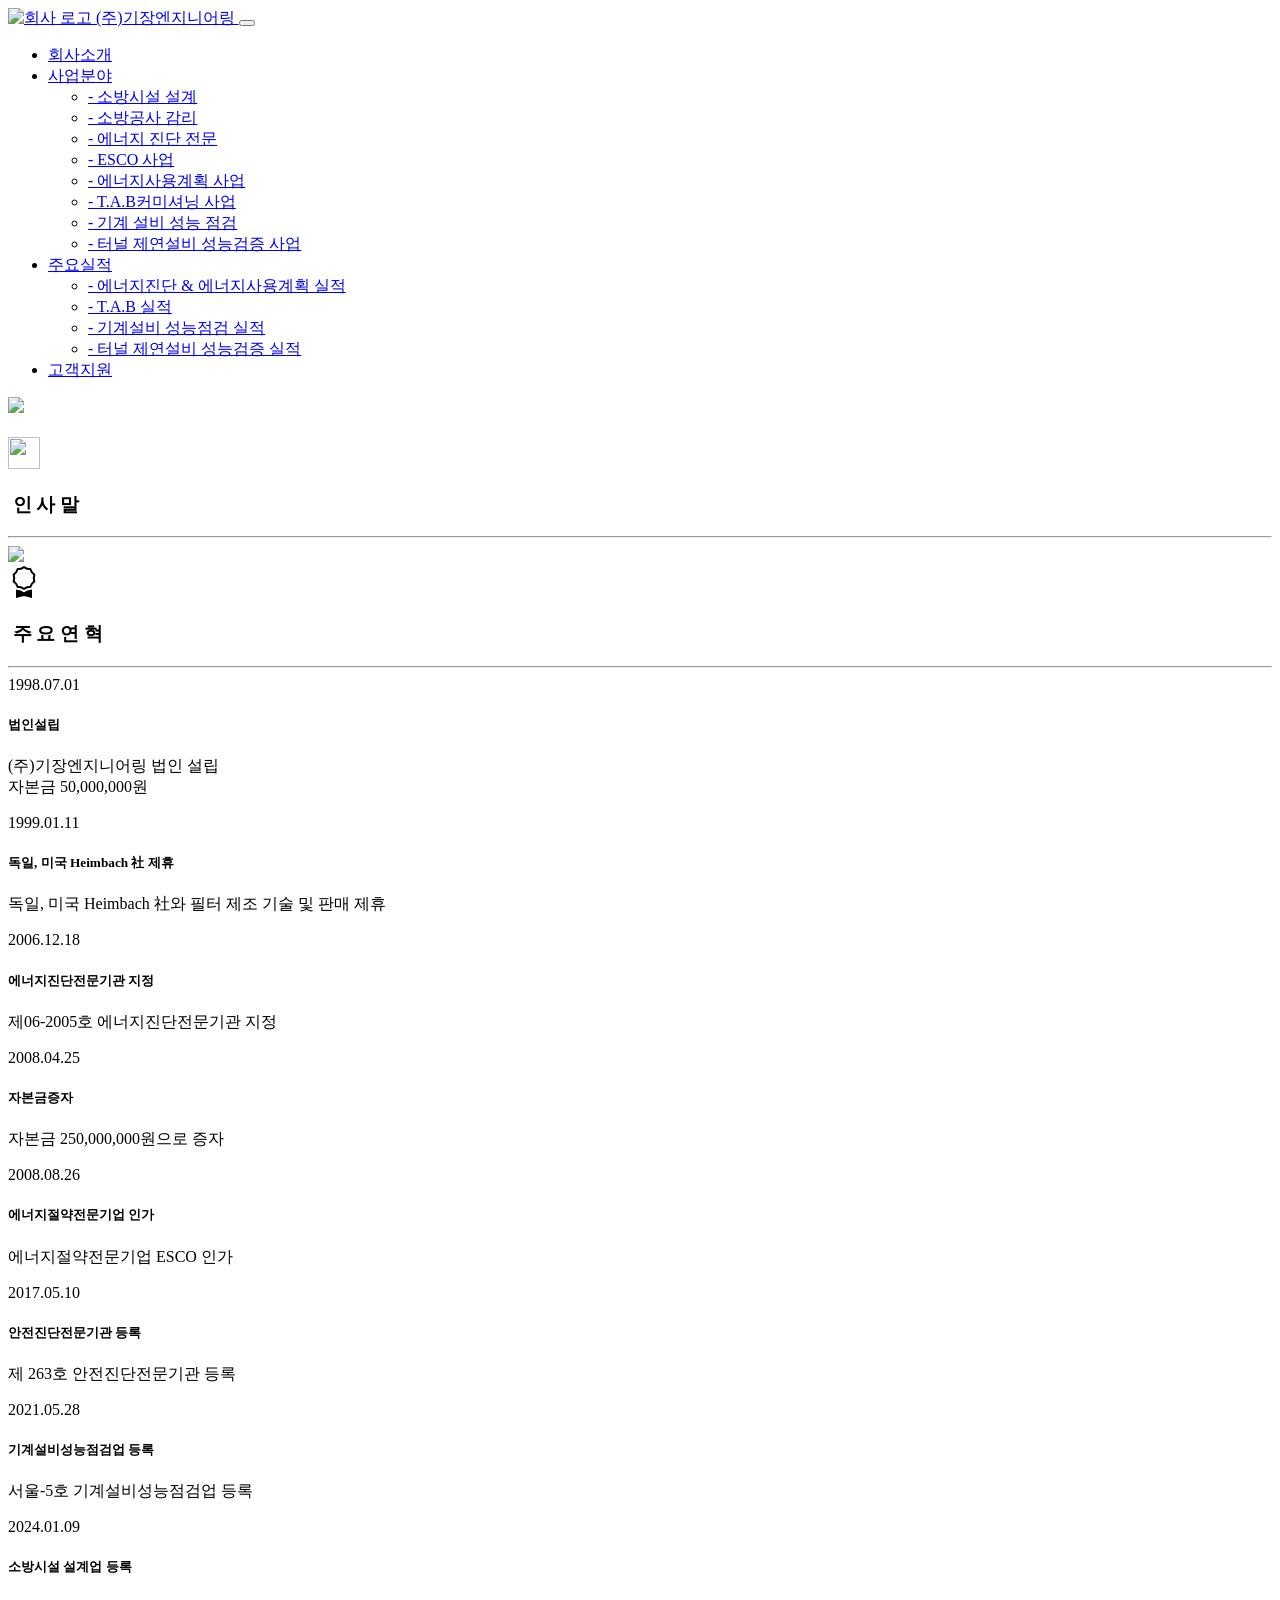
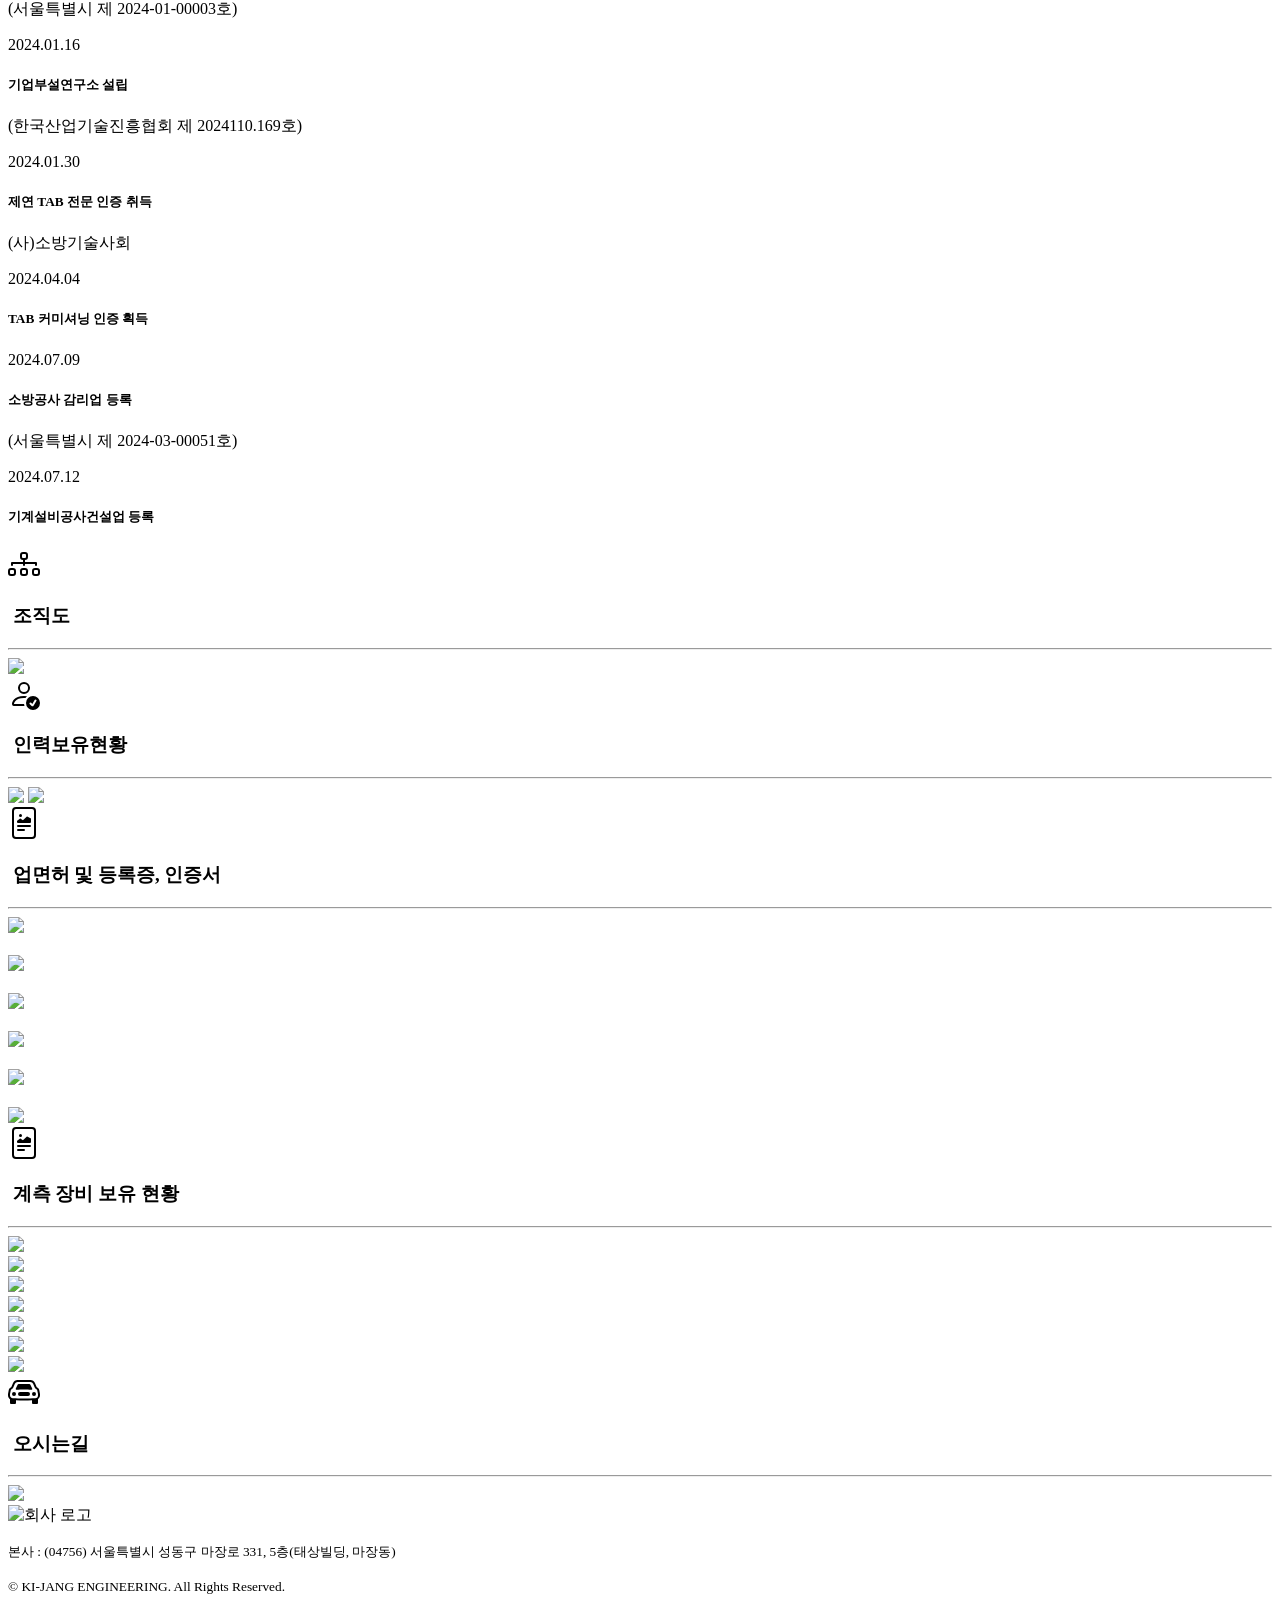
==== about.html @ 0121d2e2 "리뉴얼: about.html 현대화" ====
<!DOCTYPE html>
<html lang="ko">
<head>
	<meta charset="UTF-8">
	<meta name="viewport" content="width=device-width, initial-scale=1.0">
	<meta name="robots" content="index, follow">
	<meta name="description" content="기장엔지니어링">
	<meta name="keywords" content="기장엔지니어링">
	<meta name="author" content="기장엔지니어링">

	<meta property="og:title" content="주식회사 기장엔지니어링">
	<meta property="og:description" content="주식회사 기장엔지니어링">
	<meta property="og:image" content="https://kijeng.co.kr/logo.png">
	<meta property="og:url" content="https://kijeng.co.kr">
	<meta property="og:type" content="website">

	<meta name="naver-site-verification" content="fb6a6dfaffcf66853eb8b1941b0b53e825bdb5b9" />
	
	
	<title>주식회사 기장엔지니어링</title>
  
  
	<link href="./main.css" rel="stylesheet">

</head>
<body>

<!-- Navbar (fixed-top) -->
<nav class="navbar navbar-expand-lg navbar-light fixed-top pt-4 shadow-sm">
    <div class="container">
		<a class="navbar-brand fw-bold" href="./index.html">
			<img src="./logo.png" alt="회사 로고" width="40" height="40" class="me-2">
			(주)기장엔지니어링
		</a>
		<button class="navbar-toggler" type="button" data-bs-toggle="collapse" data-bs-target="#navbarNav" aria-controls="navbarNav" aria-expanded="false" aria-label="Toggle navigation">
			<span class="navbar-toggler-icon"></span>
		</button>
		<div class="collapse navbar-collapse justify-content-end fw-semibold" id="navbarNav">
			<ul class="navbar-nav">
				<li class="nav-item">
					<a class="nav-link" href="./about.html">회사소개</a>
				</li>
				<li class="nav-item dropdown">
					<a class="nav-link dropdown-toggle" href="#" id="navbarDropdown" role="button" data-bs-toggle="dropdown" aria-expanded="false">사업분야</a>
					<ul class="dropdown-menu" aria-labelledby="navbarDropdown">
						<li><a class="dropdown-item" href="./business.html?section=design">- 소방시설 설계</a></li>
						<li><a class="dropdown-item" href="./business.html?section=supervising">- 소방공사 감리</a></li>						
						<li><a class="dropdown-item" href="./business.html?section=diagnosis">- 에너지 진단 전문</a></li>
						<li><a class="dropdown-item" href="./business.html?section=esco">- ESCO 사업</a></li>
						<li><a class="dropdown-item" href="./business.html?section=planning">- 에너지사용계획 사업</a></li>
						<li><a class="dropdown-item" href="./business.html?section=tabcom">- T.A.B커미셔닝 사업</a></li>
						<li><a class="dropdown-item" href="./business.html?section=inspection">- 기계 설비 성능 점검</a></li>
						<li><a class="dropdown-item" href="./business.html?section=verification">- 터널 제연설비 성능검증 사업</a></li>
					</ul>
				</li>
				<li class="nav-item dropdown">
					<a class="nav-link dropdown-toggle" href="#" id="navbarDropdown" role="button" data-bs-toggle="dropdown" aria-expanded="false">주요실적</a>
					<ul class="dropdown-menu" aria-labelledby="navbarDropdown">
						<li><a class="dropdown-item" href="./performance.html?section=endd">- 에너지진단 & 에너지사용계획 실적</a></li>
						<li><a class="dropdown-item" href="./performance.html?section=tab">- T.A.B 실적</a></li>
						<li><a class="dropdown-item" href="./performance.html?section=machine">- 기계설비 성능점검 실적</a></li>
						<li><a class="dropdown-item" href="./performance.html?section=tunnel">- 터널 제연설비 성능검증 실적</a></li>
					</ul>
				</li>
				<li class="nav-item">
					<a class="nav-link" href="./contact.html">고객지원</a>
				</li>
			</ul>
		</div>
    </div>
</nav>

<section id="about">
	<div class="container position-relative">
		<img src="./main_12.png" class="img-fluid">
		<!-- Text overlay with animation -->
		<div class="text-overlay">
			<h1 class="fade-in fw-bold"></h1>
			<p class="fade-in delay p-0 m-0"></p>
		</div>
	</div>
</section>

<section class="section mt-5 mb-5">
    <div class="container">
		<div class="d-flex">
			<img src="./bootstrap/ceo-man-svgrepo-com.svg" width="32px" height="32px" class="img img-fluid" ><span><h3 class="m-0">&nbsp;인 사 말</h3></span>
		</div>
		<hr>
		<div class="row">
			<div class="d-flex justify-content-center">
				<img src="./ceo_info.png" class="img img-fluid mx-auto" >
			</div>
		</div>
	</div>
</section>
	
<!-- History Section -->
<section class="section mt-5 mb-5">
    <div class="container">
		<div class="d-flex">
			<svg xmlns="http://www.w3.org/2000/svg" width="32" height="32" fill="currentColor" class="bi bi-award" viewBox="0 0 16 16">
				<path d="M9.669.864 8 0 6.331.864l-1.858.282-.842 1.68-1.337 1.32L2.6 6l-.306 1.854 1.337 1.32.842 1.68 1.858.282L8 12l1.669-.864 1.858-.282.842-1.68 1.337-1.32L13.4 6l.306-1.854-1.337-1.32-.842-1.68zm1.196 1.193.684 1.365 1.086 1.072L12.387 6l.248 1.506-1.086 1.072-.684 1.365-1.51.229L8 10.874l-1.355-.702-1.51-.229-.684-1.365-1.086-1.072L3.614 6l-.25-1.506 1.087-1.072.684-1.365 1.51-.229L8 1.126l1.356.702z"/>
				<path d="M4 11.794V16l4-1 4 1v-4.206l-2.018.306L8 13.126 6.018 12.1z"/>
			</svg><span><h3 class="m-0">&nbsp;주 요 연 혁</h3></span>
		</div>
		<hr>
		<div class="timeline">
			<!-- Timeline Item 1 -->
			<div class="timeline-item">
				<div class="timeline-date">1998.07.01</div>
				<div class="timeline-content">
					<h5>법인설립</h5>
					<p>(주)기장엔지니어링 법인 설립<br>자본금 50,000,000원</p>
				</div>
			</div>
			<!-- Timeline Item 2 -->
			<div class="timeline-item">
				<div class="timeline-date">1999.01.11</div>
				<div class="timeline-content">
					<h5>독일, 미국 Heimbach 社 제휴</h5>
					<p>독일, 미국 Heimbach 社와 필터 제조 기술 및 판매 제휴</p>
				</div>
			</div>
			<!-- Timeline Item 3 -->
			<div class="timeline-item">
				<div class="timeline-date">2006.12.18</div>
				<div class="timeline-content">
					<h5>에너지진단전문기관 지정</h5>
					<p>제06-2005호 에너지진단전문기관 지정</p>
				</div>
			</div>
			<!-- Timeline Item 4 -->
			<div class="timeline-item">
				<div class="timeline-date">2008.04.25</div>
				<div class="timeline-content">
					<h5>자본금증자</h5>
					<p>자본금 250,000,000원으로 증자</p>
				</div>
			</div>
			<!-- Timeline Item 5 -->
			<div class="timeline-item">
				<div class="timeline-date">2008.08.26</div>
				<div class="timeline-content">
					<h5>에너지절약전문기업 인가</h5>
					<p>에너지절약전문기업 ESCO 인가</p>
				</div>
			</div>
			<!-- Timeline Item 6 -->
			<div class="timeline-item">
				<div class="timeline-date">2017.05.10</div>
				<div class="timeline-content">
					<h5>안전진단전문기관 등록</h5>
					<p>제 263호 안전진단전문기관 등록</p>
				</div>
			</div>			
			<!-- Timeline Item 7 -->
			<div class="timeline-item">
				<div class="timeline-date">2021.05.28</div>
				<div class="timeline-content">
					<h5>기계설비성능점검업 등록</h5>
					<p>서울-5호 기계설비성능점검업 등록</p>
				</div>
			</div>
			<!-- Timeline Item 8 -->
			<div class="timeline-item">
				<div class="timeline-date">2024.01.09</div>
				<div class="timeline-content">
					<h5>소방시설 설계업 등록</h5>
					<p>(서울특별시 제 2024-01-00003호)</p>
				</div>
			</div>			
			<!-- Timeline Item 9 -->
			<div class="timeline-item">
				<div class="timeline-date">2024.01.16</div>
				<div class="timeline-content">
					<h5>기업부설연구소 설립</h5>
					<p>(한국산업기술진흥협회 제 2024110.169호)</p>
				</div>
			</div>			
			<!-- Timeline Item 10 -->
			<div class="timeline-item">
				<div class="timeline-date">2024.01.30</div>
				<div class="timeline-content">
					<h5>제연 TAB 전문 인증 취득</h5>
					<p>(사)소방기술사회</p>
				</div>
			</div>			
			<!-- Timeline Item 11 -->
			<div class="timeline-item">
				<div class="timeline-date">2024.04.04</div>
				<div class="timeline-content">
					<h5>TAB 커미셔닝 인증 획득</h5>
					<p></p>
				</div>
			</div>			
			<!-- Timeline Item 12 -->
			<div class="timeline-item">
				<div class="timeline-date">2024.07.09</div>
				<div class="timeline-content">
					<h5>소방공사 감리업 등록</h5>
					<p>(서울특별시 제 2024-03-00051호)</p>
				</div>
			</div>		
			<!-- Timeline Item 13 -->
			<div class="timeline-item">
				<div class="timeline-date">2024.07.12</div>
				<div class="timeline-content">
					<h5>기계설비공사건설업 등록</h5>
					<p></p>
				</div>
			</div>
		</div>
    </div>
</section>
  
<div class="b-divider"></div>

<section class="section mt-5 mb-5">
	<div class="container position-relative">
		<div class="d-flex">
			<svg xmlns="http://www.w3.org/2000/svg" width="32" height="32" fill="currentColor" class="bi bi-diagram-3" viewBox="0 0 16 16">
				<path fill-rule="evenodd" d="M6 3.5A1.5 1.5 0 0 1 7.5 2h1A1.5 1.5 0 0 1 10 3.5v1A1.5 1.5 0 0 1 8.5 6v1H14a.5.5 0 0 1 .5.5v1a.5.5 0 0 1-1 0V8h-5v.5a.5.5 0 0 1-1 0V8h-5v.5a.5.5 0 0 1-1 0v-1A.5.5 0 0 1 2 7h5.5V6A1.5 1.5 0 0 1 6 4.5zM8.5 5a.5.5 0 0 0 .5-.5v-1a.5.5 0 0 0-.5-.5h-1a.5.5 0 0 0-.5.5v1a.5.5 0 0 0 .5.5zM0 11.5A1.5 1.5 0 0 1 1.5 10h1A1.5 1.5 0 0 1 4 11.5v1A1.5 1.5 0 0 1 2.5 14h-1A1.5 1.5 0 0 1 0 12.5zm1.5-.5a.5.5 0 0 0-.5.5v1a.5.5 0 0 0 .5.5h1a.5.5 0 0 0 .5-.5v-1a.5.5 0 0 0-.5-.5zm4.5.5A1.5 1.5 0 0 1 7.5 10h1a1.5 1.5 0 0 1 1.5 1.5v1A1.5 1.5 0 0 1 8.5 14h-1A1.5 1.5 0 0 1 6 12.5zm1.5-.5a.5.5 0 0 0-.5.5v1a.5.5 0 0 0 .5.5h1a.5.5 0 0 0 .5-.5v-1a.5.5 0 0 0-.5-.5zm4.5.5a1.5 1.5 0 0 1 1.5-1.5h1a1.5 1.5 0 0 1 1.5 1.5v1a1.5 1.5 0 0 1-1.5 1.5h-1a1.5 1.5 0 0 1-1.5-1.5zm1.5-.5a.5.5 0 0 0-.5.5v1a.5.5 0 0 0 .5.5h1a.5.5 0 0 0 .5-.5v-1a.5.5 0 0 0-.5-.5z"/>
			</svg><span><h3 class="m-0">&nbsp;조직도</h3></span>
		</div>
		<hr>
		<img src="./ctree3.png" class="img img-fluid" >
	</div>
</section>

<div class="b-divider"></div>

<section class="section mt-5 mb-5">
	<div class="container position-relative">
		<div class="d-flex">
			<svg xmlns="http://www.w3.org/2000/svg" width="32" height="32" fill="currentColor" class="bi bi-person-check" viewBox="0 0 16 16">
				<path d="M12.5 16a3.5 3.5 0 1 0 0-7 3.5 3.5 0 0 0 0 7m1.679-4.493-1.335 2.226a.75.75 0 0 1-1.174.144l-.774-.773a.5.5 0 0 1 .708-.708l.547.548 1.17-1.951a.5.5 0 1 1 .858.514M11 5a3 3 0 1 1-6 0 3 3 0 0 1 6 0M8 7a2 2 0 1 0 0-4 2 2 0 0 0 0 4"/>
				<path d="M8.256 14a4.5 4.5 0 0 1-.229-1.004H3c.001-.246.154-.986.832-1.664C4.484 10.68 5.711 10 8 10q.39 0 .74.025c.226-.341.496-.65.804-.918Q8.844 9.002 8 9c-5 0-6 3-6 4s1 1 1 1z"/>
			</svg><span><h3 class="m-0">&nbsp;인력보유현황</h3></span>
		</div>
		<hr>
		<img src="./worker.png" class="img img-fluid" >
		<img src="./skill.png" class="img img-fluid" >
	</div>
</section>

<div class="b-divider"></div>

<section class="section mt-5 mb-5">
	<div class="container position-relative">
		<div class="d-flex">
			<svg xmlns="http://www.w3.org/2000/svg" width="32" height="32" fill="currentColor" class="bi bi-file-richtext" viewBox="0 0 16 16">
				<path d="M7 4.25a.75.75 0 1 1-1.5 0 .75.75 0 0 1 1.5 0m-.861 1.542 1.33.886 1.854-1.855a.25.25 0 0 1 .289-.047l1.888.974V7.5a.5.5 0 0 1-.5.5H5a.5.5 0 0 1-.5-.5V7s1.54-1.274 1.639-1.208M5 9a.5.5 0 0 0 0 1h6a.5.5 0 0 0 0-1zm0 2a.5.5 0 0 0 0 1h3a.5.5 0 0 0 0-1z"/>
				<path d="M2 2a2 2 0 0 1 2-2h8a2 2 0 0 1 2 2v12a2 2 0 0 1-2 2H4a2 2 0 0 1-2-2zm10-1H4a1 1 0 0 0-1 1v12a1 1 0 0 0 1 1h8a1 1 0 0 0 1-1V2a1 1 0 0 0-1-1"/>
			</svg><span><h3 class="m-0">&nbsp;업면허 및 등록증, 인증서</h3></span>
		</div>
		<hr>
		<div class="row">
			<div class="d-flex justify-content-center">
				<img src="./about-1.png" class="img img-fluid mx-auto" >
			</div>
			<br>
			<div class="d-flex justify-content-center">
				<img src="./about-2.png" class="img img-fluid mx-auto" >
			</div>
			<br>
			<div class="d-flex justify-content-center">
				<img src="./about-3.png" class="img img-fluid mx-auto" >
			</div>
			<br>
			<div class="d-flex justify-content-center">
				<img src="./about-4.png" class="img img-fluid mx-auto" >
			</div>
			<br>
			<div class="d-flex justify-content-center">
				<img src="./about-5.png" class="img img-fluid mx-auto" >
			</div>
			<br>
			<div class="d-flex justify-content-center">
				<img src="./about-6.png" class="img img-fluid mx-auto" >
			</div>
		</div>
	</div>
</section>

<div class="b-divider"></div>

<section class="section mt-5 mb-5">
	<div class="container position-relative">
		<div class="d-flex">
			<svg xmlns="http://www.w3.org/2000/svg" width="32" height="32" fill="currentColor" class="bi bi-file-richtext" viewBox="0 0 16 16">
				<path d="M7 4.25a.75.75 0 1 1-1.5 0 .75.75 0 0 1 1.5 0m-.861 1.542 1.33.886 1.854-1.855a.25.25 0 0 1 .289-.047l1.888.974V7.5a.5.5 0 0 1-.5.5H5a.5.5 0 0 1-.5-.5V7s1.54-1.274 1.639-1.208M5 9a.5.5 0 0 0 0 1h6a.5.5 0 0 0 0-1zm0 2a.5.5 0 0 0 0 1h3a.5.5 0 0 0 0-1z"/>
				<path d="M2 2a2 2 0 0 1 2-2h8a2 2 0 0 1 2 2v12a2 2 0 0 1-2 2H4a2 2 0 0 1-2-2zm10-1H4a1 1 0 0 0-1 1v12a1 1 0 0 0 1 1h8a1 1 0 0 0 1-1V2a1 1 0 0 0-1-1"/>
			</svg><span><h3 class="m-0">&nbsp;계측 장비 보유 현황</h3></span>
		</div>
		<hr>
		<div class="row">
			<div class="d-flex justify-content-center">
				<img src="./chkm1.png" class="img img-fluid mx-auto" >
			</div>
			<div class="d-flex justify-content-center">
				<img src="./chkm2.png" class="img img-fluid mx-auto" >
			</div>
			<div class="d-flex justify-content-center">
				<img src="./chkm3.png" class="img img-fluid mx-auto" >
			</div>
		</div>
		<div class="row">
			<div class="d-flex justify-content-center">
				<img src="./tab-chkm.png" class="img img-fluid mx-auto" >
			</div>			
			<div class="d-flex justify-content-center">
				<img src="./tab-chkm2.png" class="img img-fluid mx-auto" >
			</div>
			
			<div class="d-flex justify-content-center">
				<img src="./tab-chkm3.png" class="img img-fluid mx-auto" >
			</div>
			
			<div class="d-flex justify-content-center">
				<img src="./tab-chkm4.png" class="img img-fluid mx-auto" >
			</div>			
		</div>
	</div>
</section>

<div class="b-divider"></div>

<!-- visit us -->
<section class="section mt-5 mb-5">
	<div class="container position-relative">
		<div class="d-flex">
			<svg xmlns="http://www.w3.org/2000/svg" width="32" height="32" fill="currentColor" class="bi bi-car-front" viewBox="0 0 16 16">
				<path d="M4 9a1 1 0 1 1-2 0 1 1 0 0 1 2 0m10 0a1 1 0 1 1-2 0 1 1 0 0 1 2 0M6 8a1 1 0 0 0 0 2h4a1 1 0 1 0 0-2zM4.862 4.276 3.906 6.19a.51.51 0 0 0 .497.731c.91-.073 2.35-.17 3.597-.17s2.688.097 3.597.17a.51.51 0 0 0 .497-.731l-.956-1.913A.5.5 0 0 0 10.691 4H5.309a.5.5 0 0 0-.447.276"/>
				<path d="M2.52 3.515A2.5 2.5 0 0 1 4.82 2h6.362c1 0 1.904.596 2.298 1.515l.792 1.848c.075.175.21.319.38.404.5.25.855.715.965 1.262l.335 1.679q.05.242.049.49v.413c0 .814-.39 1.543-1 1.997V13.5a.5.5 0 0 1-.5.5h-2a.5.5 0 0 1-.5-.5v-1.338c-1.292.048-2.745.088-4 .088s-2.708-.04-4-.088V13.5a.5.5 0 0 1-.5.5h-2a.5.5 0 0 1-.5-.5v-1.892c-.61-.454-1-1.183-1-1.997v-.413a2.5 2.5 0 0 1 .049-.49l.335-1.68c.11-.546.465-1.012.964-1.261a.8.8 0 0 0 .381-.404l.792-1.848ZM4.82 3a1.5 1.5 0 0 0-1.379.91l-.792 1.847a1.8 1.8 0 0 1-.853.904.8.8 0 0 0-.43.564L1.03 8.904a1.5 1.5 0 0 0-.03.294v.413c0 .796.62 1.448 1.408 1.484 1.555.07 3.786.155 5.592.155s4.037-.084 5.592-.155A1.48 1.48 0 0 0 15 9.611v-.413q0-.148-.03-.294l-.335-1.68a.8.8 0 0 0-.43-.563 1.8 1.8 0 0 1-.853-.904l-.792-1.848A1.5 1.5 0 0 0 11.18 3z"/>
			</svg><span><h3 class="m-0">&nbsp;오시는길</h3></span>
		</div>
		<hr>
		<div class="d-flex justify-content-center">
			<img src="./visitus.png" class="img img-fluid border rounded-lg" >
		</div>
	</div>
</section>

<!-- Footer -->
<footer class="footer d-flex align-items-center pt-3 pb-3">
	<div class="footer-logo">
		<img src="./n_footer_logo.png" alt="회사 로고">
	</div>
	<div class="footer-content ms-3">
		<p class="m-0"><small>본사 : (04756) 서울특별시 성동구 마장로 331, 5층(태상빌딩, 마장동)</small></p>
		<p class="m-0"><small>&copy; KI-JANG ENGINEERING. All Rights Reserved.</small></p>
	</div>
</footer>

<button id="scrollToTopBtn" class="btn btn-light border">
	<i class="bi bi-arrow-up"></i>
</button>

<script src="./main.js"></script>

</body>
</html>
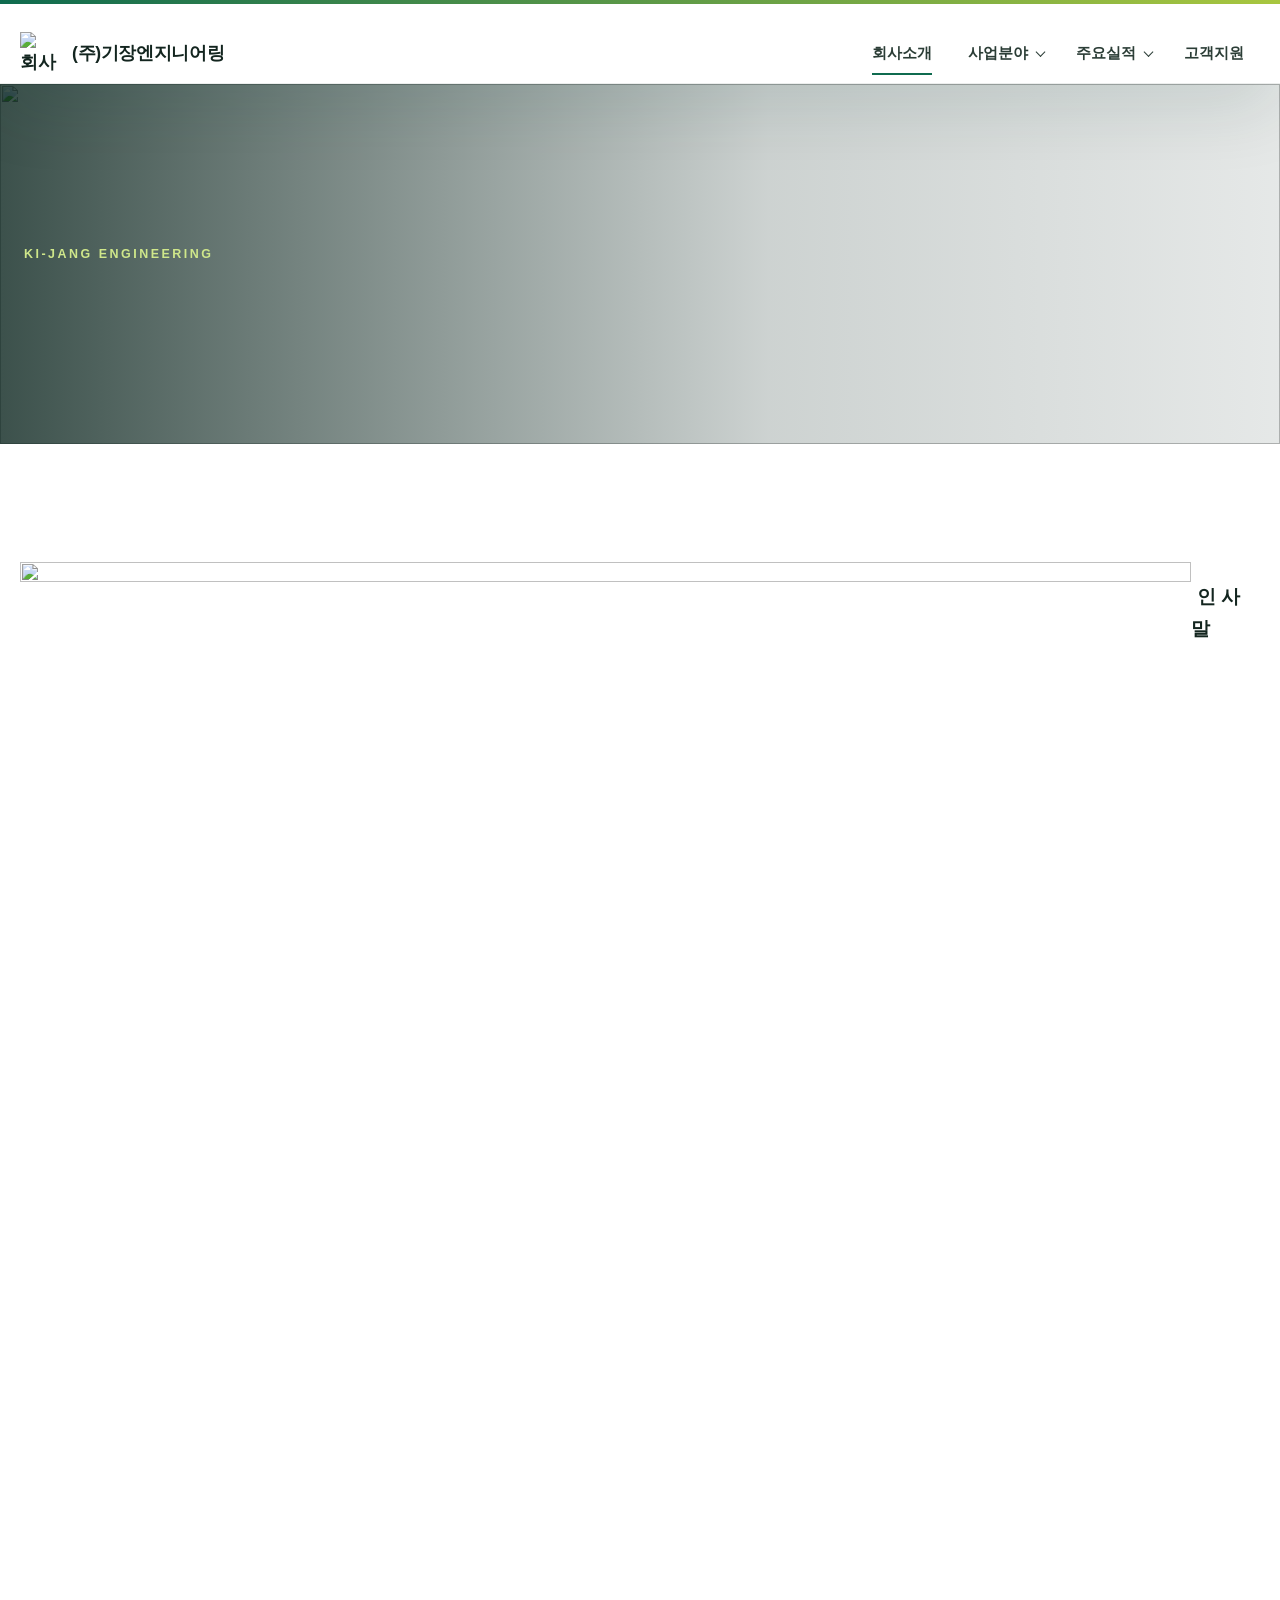
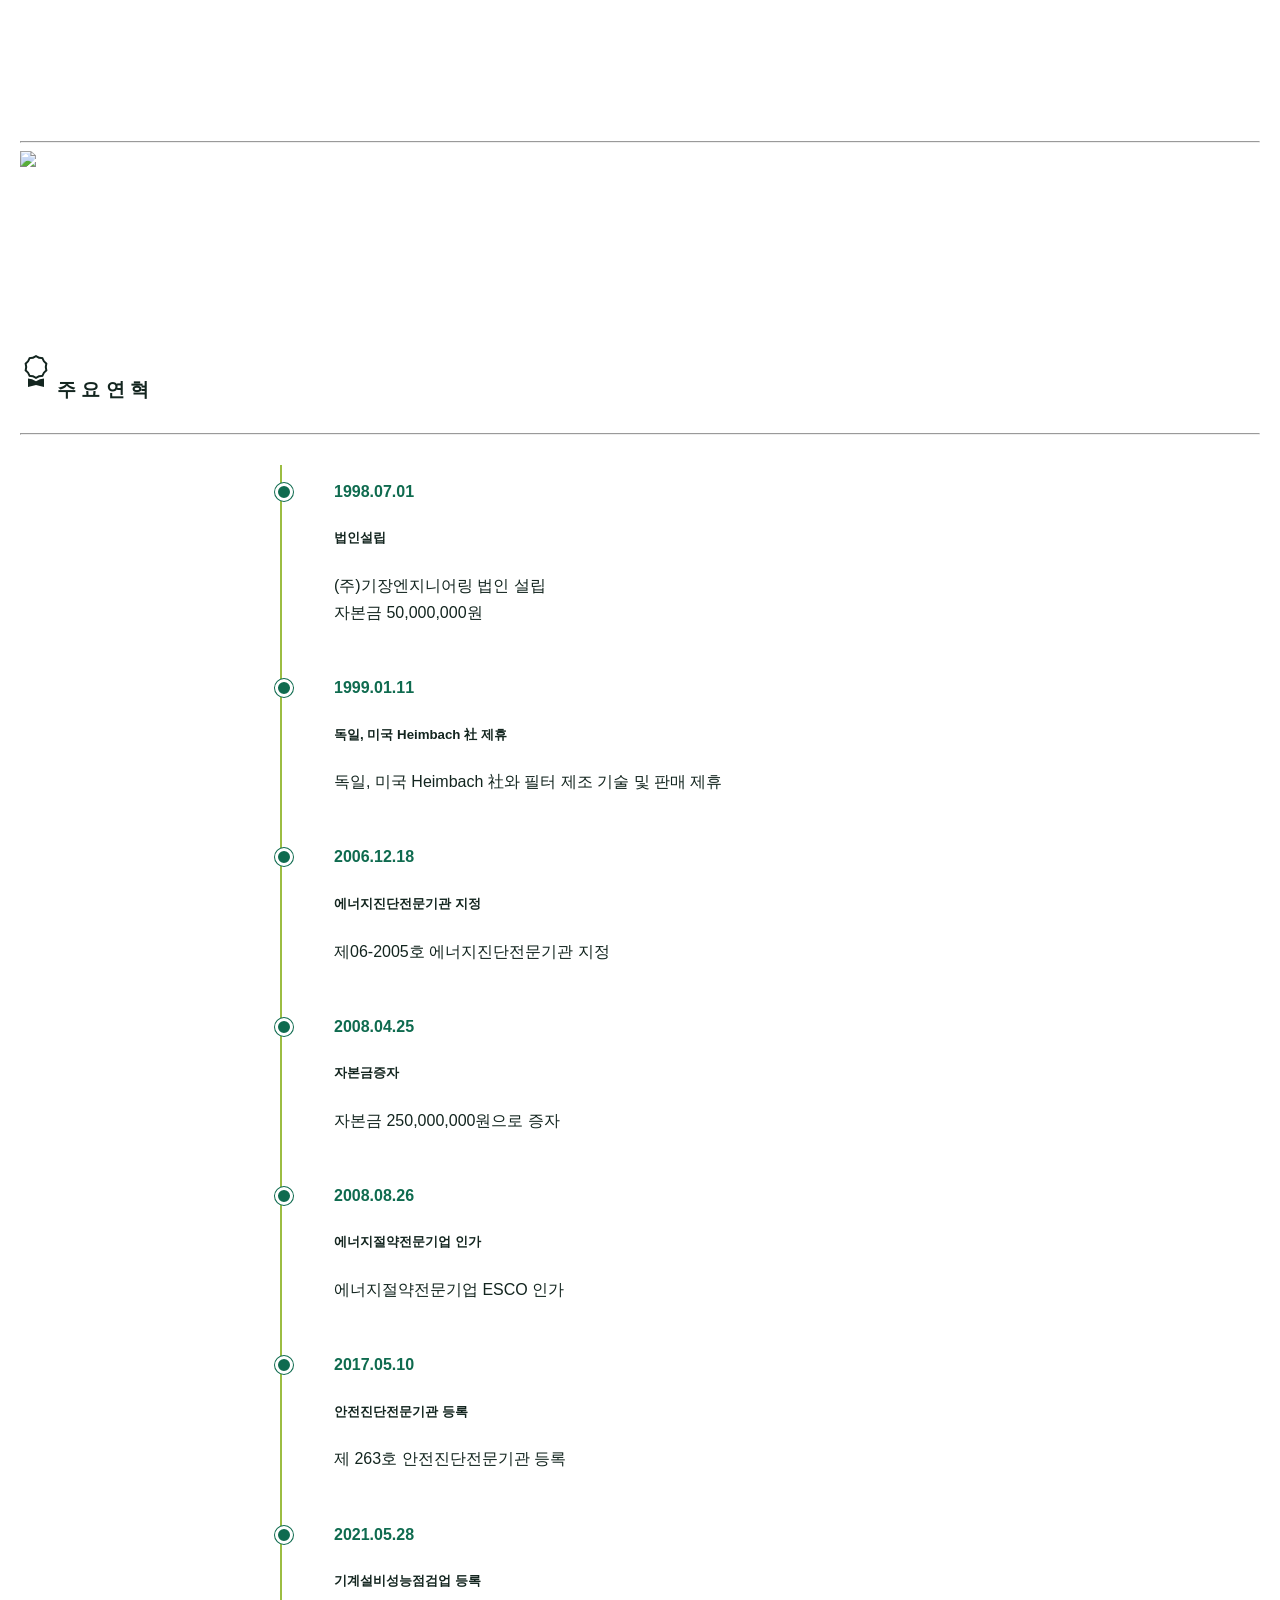
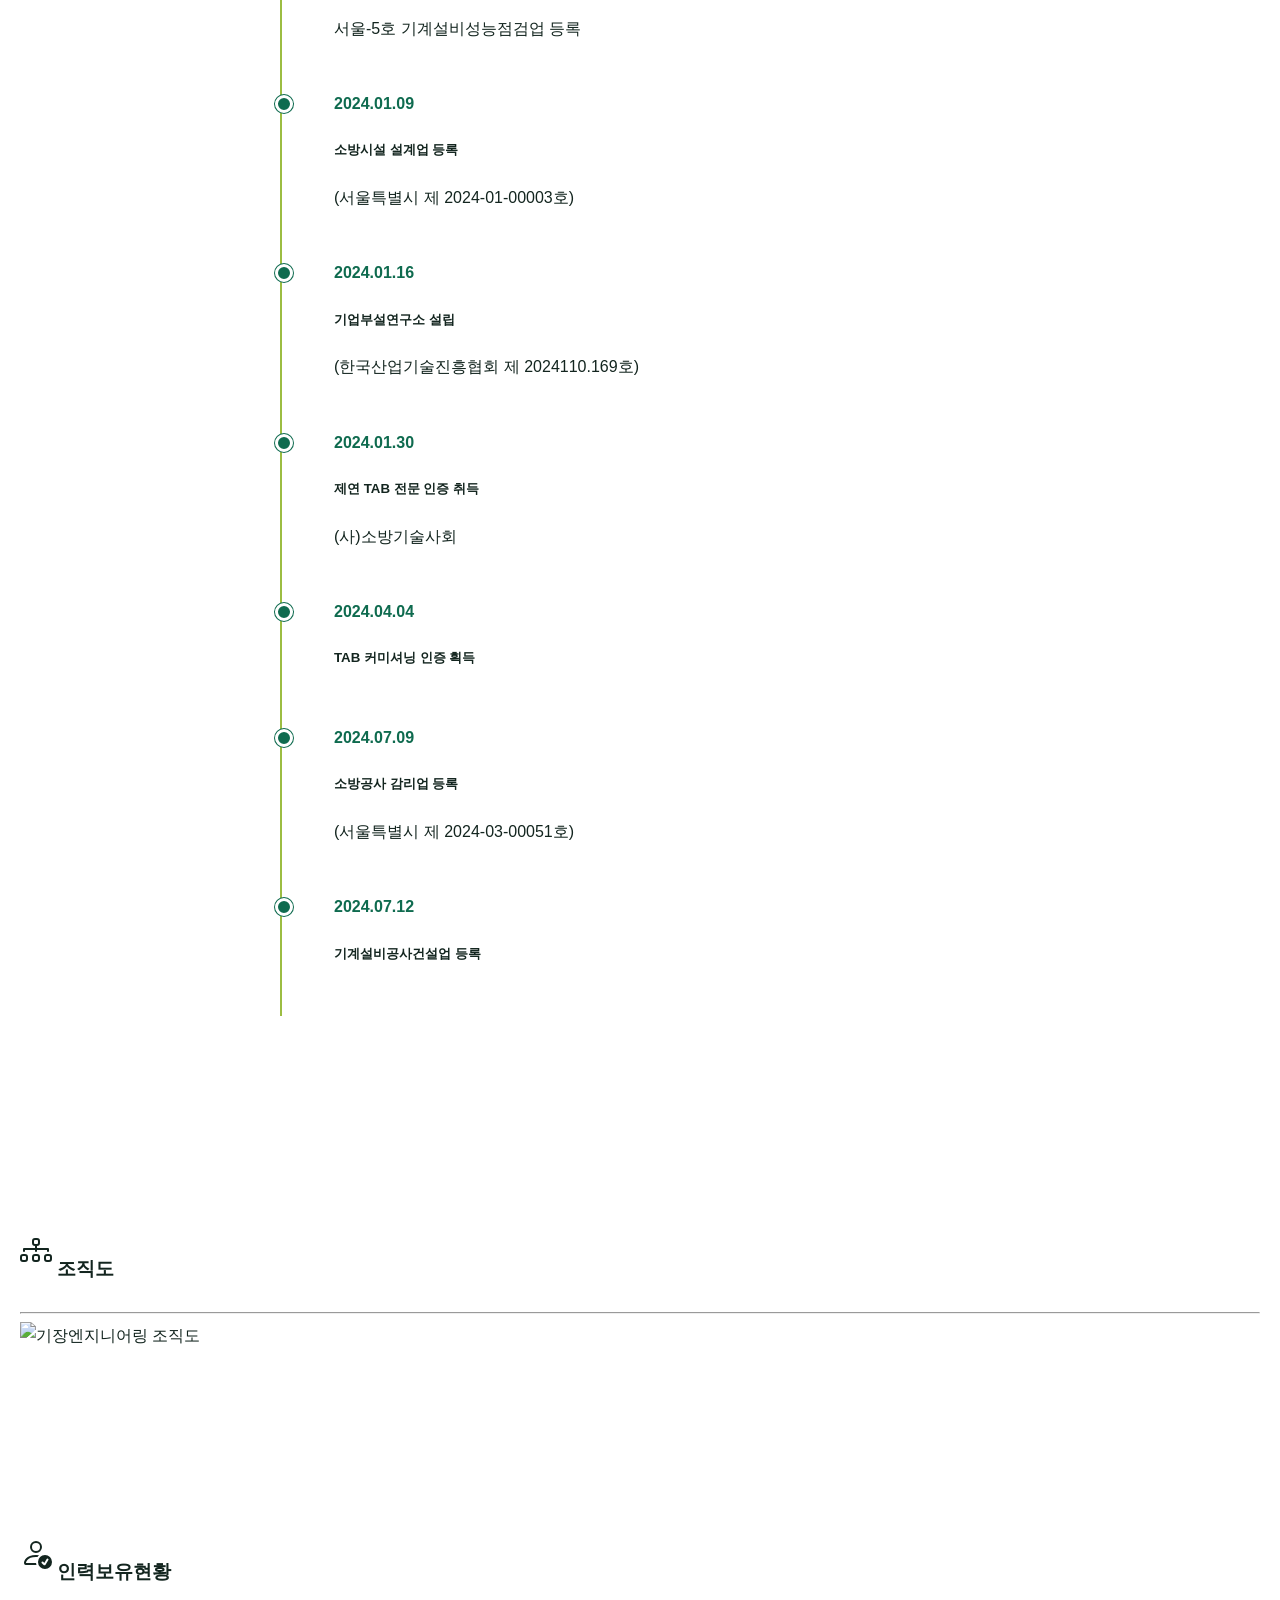
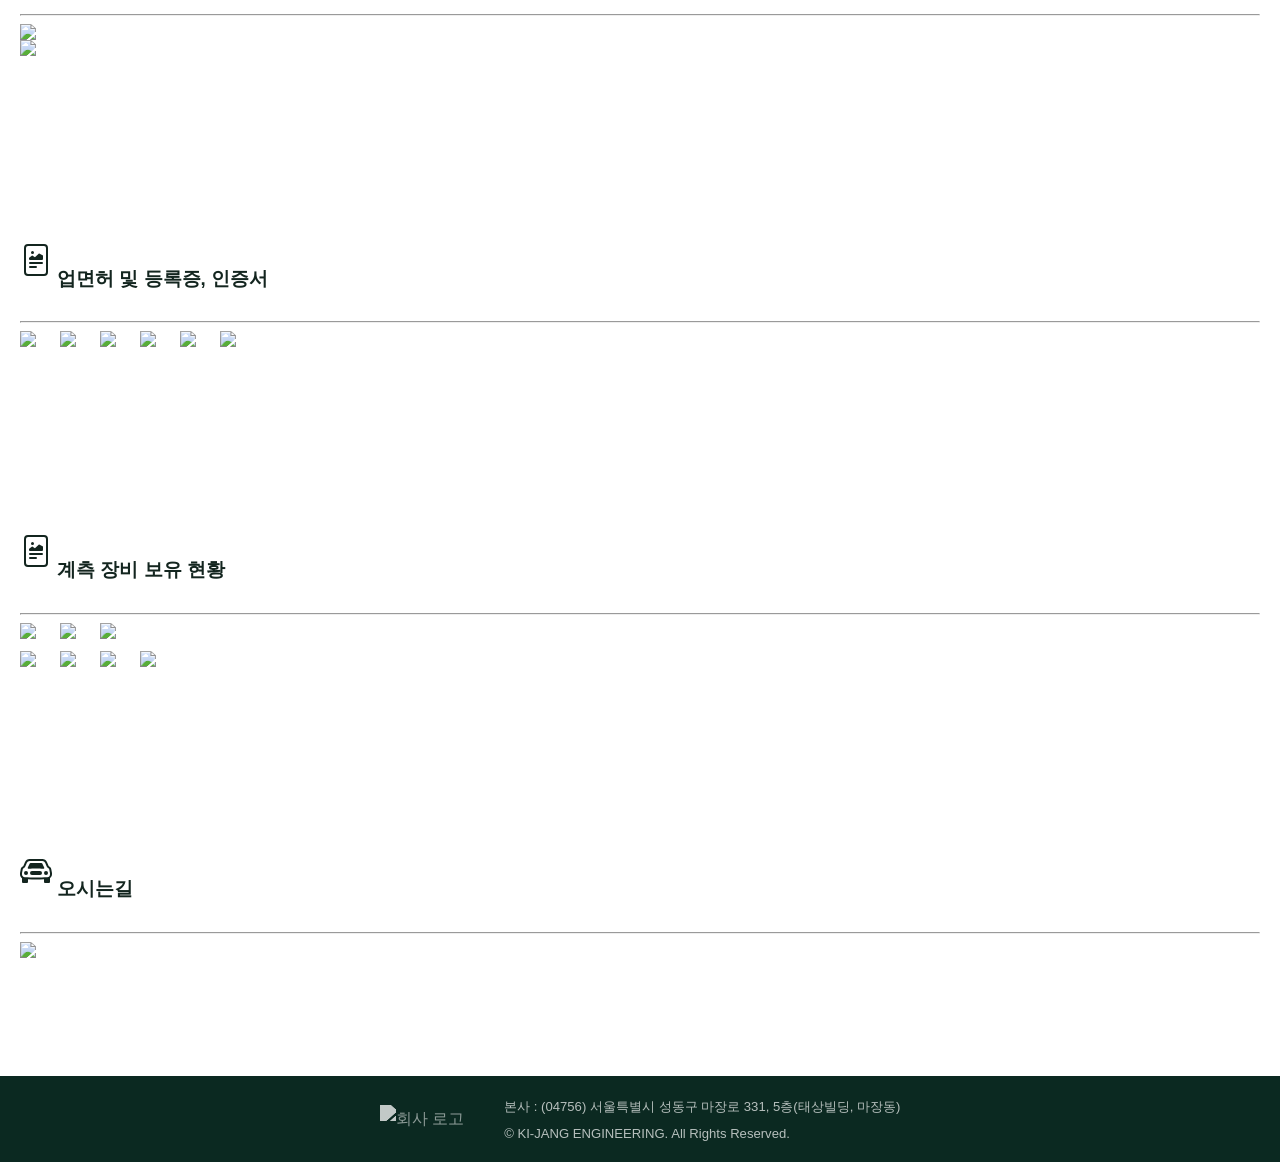
==== commit 7f18a9ea: "바닐라 관리자 페이지와 API 연동 추가" ====
--- a/about.html
+++ b/about.html
@@ -224,7 +224,7 @@
 			</svg><span><h3 class="m-0">&nbsp;조직도</h3></span>
 		</div>
 		<hr>
-		<img src="./ctree3.png" class="img img-fluid" >
+		<img src="./ctree3.png" class="img img-fluid" data-managed-organization alt="기장엔지니어링 조직도">
 	</div>
 </section>
 
@@ -358,6 +358,8 @@
 </button>
 
 <script src="./main.js"></script>
+<script src="./api.js"></script>
+<script src="./public-data.js"></script>
 
 </body>
 </html>
--- a/main.css
+++ b/main.css
@@ -0,0 +1,13 @@
+:root{--ink:#13251f;--muted:#607069;--green:#0f6b4f;--dark:#084c3a;--lime:#a8c63f;--paper:#f4f6f2;--line:rgba(19,37,31,.13);--shadow:0 24px 70px rgba(12,51,39,.12);--radius:22px;--max:1240px}
+*{box-sizing:border-box}html{scroll-behavior:smooth}body{margin:0;padding-top:84px;color:var(--ink);background:#fff;font-family:Pretendard,"Noto Sans KR","Apple SD Gothic Neo",sans-serif;line-height:1.7;word-break:keep-all}body:before{content:"";position:fixed;inset:0 0 auto;height:4px;z-index:1100;background:linear-gradient(90deg,var(--green),var(--lime))}a{color:inherit}img{max-width:100%}.container{width:min(calc(100% - 40px),var(--max));margin-inline:auto}.container-fluid{width:100%}.row{display:flex;flex-wrap:wrap;margin:-12px}.row>*{padding:12px}.col-lg-4{width:33.333%}.col-lg-8{width:66.667%}.col-md-6{width:50%}.col-md-4{width:33.333%}.col{flex:1}.w-100{width:100%}.h-100{height:100%}.d-flex{display:flex}.d-block{display:block}.align-items-center{align-items:center}.justify-content-between{justify-content:space-between}.text-center{text-align:center}.text-end{text-align:right}.fw-bold,b,strong{font-weight:700}.fw-semibold{font-weight:600}.small,small{font-size:.82rem}.rounded,.rounded-3{border-radius:var(--radius)}.border,.border-bottom{border-color:var(--line)!important}.shadow,.shadow-sm{box-shadow:var(--shadow)!important}.img-fluid{display:block;width:100%;height:auto}.position-relative{position:relative}.visually-hidden{position:absolute;width:1px;height:1px;overflow:hidden;clip:rect(0,0,0,0)}
+.navbar{position:fixed;z-index:1000;inset:0 0 auto;height:84px;display:flex;align-items:center;background:rgba(255,255,255,.92);border-bottom:1px solid rgba(19,37,31,.08);backdrop-filter:blur(16px);transition:.25s}.navbar.scrolled{height:72px;box-shadow:0 10px 35px rgba(11,48,37,.08)}.navbar>.container{display:flex;align-items:center;justify-content:space-between}.navbar-brand{display:flex;align-items:center;gap:10px;color:var(--ink);text-decoration:none;font-size:1.1rem;letter-spacing:-.02em}.navbar-brand img{width:42px;height:42px;object-fit:contain}.navbar-nav{display:flex;align-items:center;gap:4px;margin:0;padding:0;list-style:none}.nav-item{position:relative}.nav-link{position:relative;display:block;padding:13px 16px;color:#2b3d36;text-decoration:none;font-size:.96rem}.nav-link:after{content:"";position:absolute;left:16px;right:16px;bottom:5px;height:2px;background:var(--green);transform:scaleX(0);transition:.2s}.nav-link:hover:after,.nav-link.active:after{transform:scaleX(1)}.dropdown-toggle{padding-right:28px}.dropdown-toggle:before{content:"";position:absolute;right:12px;top:50%;width:6px;height:6px;border-right:1.5px solid;border-bottom:1.5px solid;transform:translateY(-65%) rotate(45deg)}.dropdown-menu{position:absolute;top:calc(100% + 12px);left:50%;min-width:270px;margin:0;padding:10px;list-style:none;background:#fff;border:1px solid var(--line);border-radius:16px;box-shadow:var(--shadow);opacity:0;visibility:hidden;transform:translate(-50%,8px);transition:.2s}.dropdown.open .dropdown-menu,.dropdown:hover .dropdown-menu{opacity:1;visibility:visible;transform:translate(-50%,0)}.dropdown-item{display:block;padding:9px 12px;color:var(--muted);text-decoration:none;border-radius:9px;font-size:.88rem;white-space:nowrap}.dropdown-item:hover{color:var(--green);background:#eff6f2}.navbar-toggler{display:none;width:44px;height:44px;border:0;border-radius:12px;background:#edf3ef;cursor:pointer}.navbar-toggler-icon,.navbar-toggler-icon:before,.navbar-toggler-icon:after{display:block;width:20px;height:2px;margin:auto;background:var(--ink);content:"";transition:.2s}.navbar-toggler-icon{position:relative}.navbar-toggler-icon:before{position:absolute;top:-6px}.navbar-toggler-icon:after{position:absolute;top:6px}
+#about{position:relative;overflow:hidden}#about>.container:not(.marketing),#about>.container-fluid{width:100%;max-width:none;margin:0}.carousel{position:relative;background:#0d2e25}.carousel-inner{position:relative;height:min(68vh,680px);min-height:480px}.carousel-item{position:absolute;inset:0;opacity:0;transition:opacity .8s}.carousel-item.active{opacity:1;z-index:1}.carousel-item:after,#about>.container.position-relative:after{content:"";position:absolute;inset:0;background:linear-gradient(90deg,rgba(5,32,25,.78),rgba(5,32,25,.2) 60%,rgba(5,32,25,.1))}.carousel-item img{width:100%;height:100%;object-fit:cover}.text-overlay{position:absolute;z-index:2;top:50%;left:max(24px,calc((100% - var(--max))/2));width:min(680px,calc(100% - 48px));transform:translateY(-50%);color:#fff;text-align:left}.text-overlay:before{content:"KI-JANG ENGINEERING";display:block;margin-bottom:18px;color:#cfe78a;font-size:.78rem;font-weight:700;letter-spacing:.2em}.text-overlay h1{margin:0 0 18px;font-size:clamp(2.2rem,5vw,4.8rem);line-height:1.12;letter-spacing:-.055em}.text-overlay p{margin:0;font-size:clamp(1rem,1.6vw,1.3rem);color:rgba(255,255,255,.82)}.carousel-control-prev,.carousel-control-next{position:absolute;z-index:3;bottom:38px;width:48px;height:48px;color:#fff;border:1px solid rgba(255,255,255,.35);border-radius:50%;background:rgba(0,0,0,.18);cursor:pointer}.carousel-control-prev{right:calc(max(24px,(100% - var(--max))/2) + 60px)}.carousel-control-next{right:max(24px,calc((100% - var(--max))/2))}.carousel-control-prev-icon:after{content:"←"}.carousel-control-next-icon:after{content:"→"}#about>.container.position-relative{height:360px;overflow:hidden}#about>.container.position-relative>img{width:100%;height:100%;object-fit:cover}#about>.container.position-relative .text-overlay h1{font-size:clamp(2rem,4vw,3.5rem)}
+.marketing{margin-top:0;padding-top:100px;padding-bottom:90px}.marketing .col-lg-4{text-align:left}.marketing .col-lg-4>img.rounded-circle{width:100%;height:280px;object-fit:cover;border-radius:18px;filter:saturate(.82)}.marketing .col-lg-4 h2{min-height:2.8em;margin:24px 0 10px;font-size:1.5rem;line-height:1.35;letter-spacing:-.035em}.marketing .col-lg-4 p{color:var(--muted)}.btn{display:inline-flex;align-items:center;justify-content:center;min-height:44px;padding:10px 18px;color:#fff;text-decoration:none;border:0;border-radius:999px;background:var(--green);cursor:pointer;font-weight:650}.btn:hover{background:var(--dark)}.btn-light{color:var(--ink);background:#fff}.bg-dark{background:var(--dark)!important}.text-white{color:#fff}.rawdownload{color:rgba(255,255,255,.82);text-decoration:none;line-height:2}.rawdownload a:hover{color:#d6ee8e}#notice-list{min-height:90px}#notice-list>div{border-bottom:1px solid var(--line)}
+.section{padding-block:70px}.business-section{display:grid;grid-template-columns:260px minmax(0,1fr);gap:30px;width:min(calc(100% - 40px),var(--max));margin:auto}.left-menu{align-self:start;position:sticky;top:105px;padding:24px;border-radius:18px;background:var(--paper)}.left-menu h3{margin:0 0 18px;padding-bottom:14px;color:var(--green);border-bottom:2px solid var(--green);font-size:1.05rem}.left-menu ul{margin:0;padding:0;list-style:none}.left-menu a{display:block;padding:9px 2px;color:var(--muted);text-decoration:none;font-size:.9rem;line-height:1.45}.left-menu a:hover,.left-menu a.active{color:var(--green);font-weight:700}.right-content{min-width:0;padding:clamp(24px,4vw,54px);border:1px solid var(--line);border-radius:var(--radius);background:#fff;box-shadow:0 18px 60px rgba(17,55,43,.07)}.right-content h2{margin-top:0;font-size:clamp(1.65rem,3vw,2.5rem);letter-spacing:-.04em}.right-content h5{color:var(--green);font-size:1.05rem}.right-content p{color:#53645d}.right-content hr{margin:24px 0;border:0;border-top:1px solid var(--line)}.content-section{display:none}.content-section.active{display:block;animation:rise .35s both}.timeline{position:relative;margin:30px auto;padding:5px 0 5px 28px;border-left:2px solid #9cbd42;max-width:720px}.timeline-item{position:relative;padding:8px 0 24px 24px}.timeline-item:before{content:"";position:absolute;left:-35px;top:13px;width:12px;height:12px;border:3px solid #fff;border-radius:50%;background:var(--green);box-shadow:0 0 0 1px var(--green)}.timeline-date{color:var(--green);font-weight:750}.timeline-title{text-align:center;font-size:clamp(2rem,4vw,3rem);letter-spacing:-.05em}
+.card{height:100%;overflow:hidden;border:1px solid var(--line)!important;border-radius:18px;background:#fff;box-shadow:0 14px 45px rgba(16,54,42,.08)!important}.card-body{padding:28px}.card-title{margin:8px 0;font-size:1.1rem}.card-text,.text-muted{color:var(--muted)}.form-control{width:100%;min-height:50px;padding:12px 14px;color:var(--ink);border:1px solid var(--line);border-radius:12px;background:#f9faf8;font:inherit}textarea.form-control{min-height:150px;resize:vertical}.form-control:focus{outline:2px solid rgba(15,107,79,.2);border-color:var(--green)}#map{width:100%!important;min-height:420px}.img-thumbnail{display:block;width:100%;aspect-ratio:4/3;object-fit:cover;padding:0;border:1px solid var(--line);border-radius:14px;box-shadow:0 10px 30px rgba(15,60,45,.08);transition:.2s}.img-thumbnail:hover{transform:translateY(-4px);box-shadow:0 18px 40px rgba(15,60,45,.15)}.modal{position:fixed;z-index:1200;inset:0;display:none;place-items:center;padding:24px;background:rgba(4,22,17,.82);backdrop-filter:blur(8px)}.modal.show{display:grid}.modal-dialog{width:min(1100px,100%);max-height:calc(100vh - 48px)}.modal-content{position:relative;overflow:auto;max-height:calc(100vh - 48px);border-radius:18px;background:#fff}.modal-header{display:flex;align-items:center;justify-content:space-between;padding:15px 20px;border-bottom:1px solid var(--line)}.modal-title{margin:0}.modal-body{padding:20px}.btn-close{width:38px;height:38px;border:0;border-radius:50%;background:#edf2ef;cursor:pointer}.btn-close:after{content:"×";font-size:1.5rem}
+.bi{display:inline-block;font-style:normal}.bi-geo-alt:before{content:"⌖"}.bi-telephone:before{content:"☎"}.bi-envelope:before{content:"✉"}.bi-file-earmark-pdf-fill:before{content:"▣"}.fs-1{font-size:2.5rem}.text-primary{color:var(--green)}
+.footer{display:flex;justify-content:center;gap:24px;margin-top:40px;padding:38px 24px;color:rgba(255,255,255,.7);background:#0b2921}.footer-logo img{width:140px;filter:brightness(0) invert(1);opacity:.75}.footer-content p{margin:0}#scrollToTopBtn{position:fixed;z-index:900;right:24px;bottom:24px;display:none;width:48px;height:48px;padding:0;color:var(--green);border:1px solid var(--line);border-radius:50%;background:#fff;box-shadow:0 10px 30px rgba(14,47,37,.16)}#scrollToTopBtn:after{content:"↑";font-size:1.15rem}#scrollToTopBtn i{display:none}@keyframes rise{from{opacity:0;transform:translateY(10px)}}.fade-in{animation:rise .8s both}.fade-in.delay{animation-delay:.15s}
+.mt-2{margin-top:.5rem}.mt-3{margin-top:1rem}.mt-5{margin-top:3rem}.mb-0{margin-bottom:0}.mb-2{margin-bottom:.5rem}.mb-3{margin-bottom:1rem}.mb-4{margin-bottom:1.5rem}.mb-5{margin-bottom:3rem}.my-5{margin-top:3rem;margin-bottom:3rem}.ms-3{margin-left:1rem}.p-4{padding:1.5rem}.px-3{padding-inline:1rem}.px-4{padding-inline:1.5rem}.py-2{padding-block:.5rem}.py-3{padding-block:1rem}.py-5{padding-block:3rem}.pt-2{padding-top:.5rem}.pt-3{padding-top:1rem}.pt-4{padding-top:1.5rem}.pb-1{padding-bottom:.25rem}.pb-2{padding-bottom:.5rem}.pb-3{padding-bottom:1rem}.g-4{margin:-12px}
+@media(max-width:900px){body{padding-top:72px}.navbar{height:72px}.navbar-toggler{display:block}.navbar-collapse{position:fixed;top:72px;left:16px;right:16px;max-height:calc(100vh - 92px);padding:12px;overflow:auto;border:1px solid var(--line);border-radius:18px;background:#fff;box-shadow:var(--shadow);opacity:0;visibility:hidden;transform:translateY(-10px);transition:.2s}.navbar-collapse.show{opacity:1;visibility:visible;transform:none}.navbar-nav{display:block}.nav-link{padding:12px}.nav-link:after{display:none}.dropdown-menu{position:static;display:none;min-width:0;padding:4px 12px 8px;border:0;box-shadow:none;opacity:1;visibility:visible;transform:none}.dropdown.open .dropdown-menu{display:block}.dropdown:hover .dropdown-menu{display:none}.dropdown.open:hover .dropdown-menu{display:block}.carousel-inner{min-height:520px}.col-lg-4,.col-lg-8{width:100%}.marketing .col-lg-4{width:50%}.business-section{display:block}.left-menu{position:static;margin-bottom:20px;overflow-x:auto}.left-menu ul{display:flex;gap:8px;width:max-content}.left-menu a{padding:9px 13px;border-radius:999px;background:#fff}}
+@media(max-width:620px){.container{width:min(calc(100% - 28px),var(--max))}.navbar-brand{font-size:.93rem}.navbar-brand img{width:36px;height:36px}.carousel-inner{min-height:500px;height:72vh}.text-overlay{left:24px}.text-overlay h1{font-size:2.35rem}#about>.container.position-relative{height:300px}.marketing{padding-top:65px}.marketing .col-lg-4,.col-md-6,.col-md-4{width:100%}.marketing .col-lg-4>img.rounded-circle{height:220px}.business-section{width:min(calc(100% - 28px),var(--max))}.right-content{padding:22px 18px}.footer{justify-content:flex-start}.footer-logo{display:none}.footer-content{display:block;margin:0}.row>.col{flex:0 0 100%}}
+.notice-row{display:flex;justify-content:space-between;gap:20px;padding:13px 4px;border-bottom:1px solid var(--line)}.notice-row time{color:var(--muted);font-size:.84rem;white-space:nowrap}
